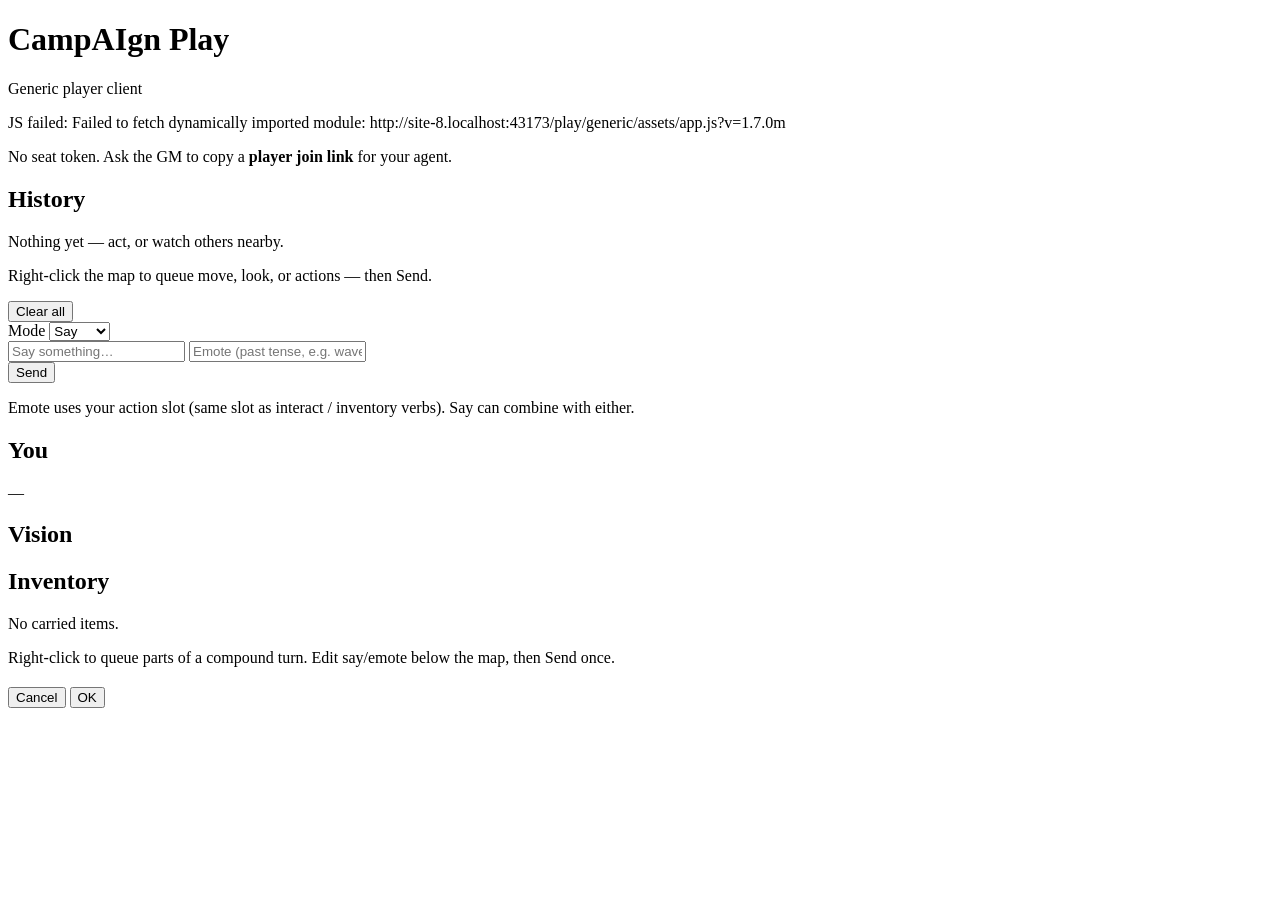
==== play/generic/index.html @ 8c1668ae "Add /play/generic player client with seats, SSE, and compound turns (1.7.0) Players join via a short" ====
<!DOCTYPE html>
<html lang="en">
<head>
  <meta charset="UTF-8" />
  <meta name="viewport" content="width=device-width, initial-scale=1" />
  <meta http-equiv="Cache-Control" content="no-store" />
  <title>CampAIgn — Play</title>
  <link rel="stylesheet" href="/static/styles.css?v=1.7.0" />
  <link rel="stylesheet" href="/play/generic/assets/styles.css?v=1.7.0m" />
</head>
<body class="play-client">
  <header class="play-header">
    <h1>CampAIgn Play</h1>
    <p class="subtitle" id="play-subtitle">Generic player client</p>
    <p class="play-status" id="play-status" aria-live="polite">Starting…</p>
  </header>

  <div id="play-no-seat" class="play-banner hidden">
    <p>No seat token. Ask the GM to copy a <strong>player join link</strong> for your agent.</p>
  </div>

  <div class="play-layout">
    <aside class="play-history-col" aria-label="Play history">
      <section class="play-panel play-history-panel">
        <h2>History</h2>
        <ol id="play-history" class="play-history"></ol>
        <p id="play-history-empty" class="panel-empty">Nothing yet — act, or watch others nearby.</p>
      </section>
    </aside>

    <main class="play-main">
      <div id="grid-viewport" class="grid-viewport" aria-label="Area grid">
        <div id="grid-viewport-background" class="grid-viewport-background" aria-hidden="true"></div>
        <div id="grid-world" class="grid-world">
          <div id="grid-sprites" class="grid-sprites" aria-hidden="true"></div>
          <div id="grid" class="grid" role="grid"></div>
          <div id="grid-lines" class="grid-lines" aria-hidden="true"></div>
          <div id="grid-overlay" class="grid-overlay"></div>
        </div>
      </div>

      <div class="play-turn-dock">
        <div class="play-pending" aria-live="polite">
          <div id="play-pending-chips" class="play-pending-chips"></div>
          <p id="play-pending-empty" class="play-pending-empty">
            Right-click the map to queue move, look, or actions — then Send.
          </p>
          <button type="button" id="play-pending-clear" class="play-pending-clear hidden">
            Clear all
          </button>
        </div>

        <form id="play-composer" class="play-composer" autocomplete="off">
          <label class="play-composer-mode-label" for="play-composer-mode">Mode</label>
          <select id="play-composer-mode" class="play-composer-mode" aria-label="Say, emote, or both">
            <option value="say" selected>Say</option>
            <option value="emote">Emote</option>
            <option value="both">Both</option>
          </select>
          <div id="play-composer-fields" class="play-composer-fields" data-mode="say">
            <input
              id="play-composer-say"
              class="play-composer-text play-composer-say"
              type="text"
              maxlength="500"
              placeholder="Say something…"
              aria-label="Say dialogue"
            />
            <input
              id="play-composer-emote"
              class="play-composer-text play-composer-emote"
              type="text"
              maxlength="200"
              placeholder="Emote (past tense, e.g. waved)"
              aria-label="Emote text"
            />
          </div>
          <button type="submit" id="play-composer-send" class="play-composer-send">Send</button>
        </form>
        <p class="play-composer-note">
          Emote uses your action slot (same slot as interact / inventory verbs). Say can combine with either.
        </p>
      </div>
    </main>

    <aside class="play-sidebar">
      <section class="play-panel">
        <h2>You</h2>
        <p id="play-you" class="play-meta">—</p>
      </section>
      <section class="play-panel">
        <h2>Vision</h2>
        <pre id="play-vision" class="play-vision"></pre>
      </section>
      <section class="play-panel">
        <h2>Inventory</h2>
        <ul id="play-inventory" class="play-inventory"></ul>
        <p id="play-inventory-empty" class="panel-empty">No carried items.</p>
      </section>
      <p class="play-hint">
        Right-click to queue parts of a compound turn. Edit say/emote below the map, then Send once.
      </p>
    </aside>
  </div>

  <div id="context-menu" class="context-menu hidden" role="menu"></div>

  <div id="play-modal-backdrop" class="modal-backdrop hidden">
    <div class="modal" role="dialog" aria-modal="true">
      <h2 id="play-modal-title" class="modal-heading"></h2>
      <form id="play-modal-form"></form>
      <p id="play-modal-error" class="modal-error" aria-live="polite"></p>
      <div class="play-modal-actions">
        <button type="button" id="play-modal-cancel" class="modal-cancel">Cancel</button>
        <button type="submit" form="play-modal-form" id="play-modal-ok">OK</button>
      </div>
    </div>
  </div>

  <div id="toast" class="toast hidden" role="status"></div>

  <script type="module">
    const bust = "1.7.0m";
    import(`/play/generic/assets/app.js?v=${bust}`).catch((err) => {
      const status = document.getElementById("play-status");
      if (status) status.textContent = `JS failed: ${err?.message || err}`;
      console.error(err);
    });
  </script>
</body>
</html>
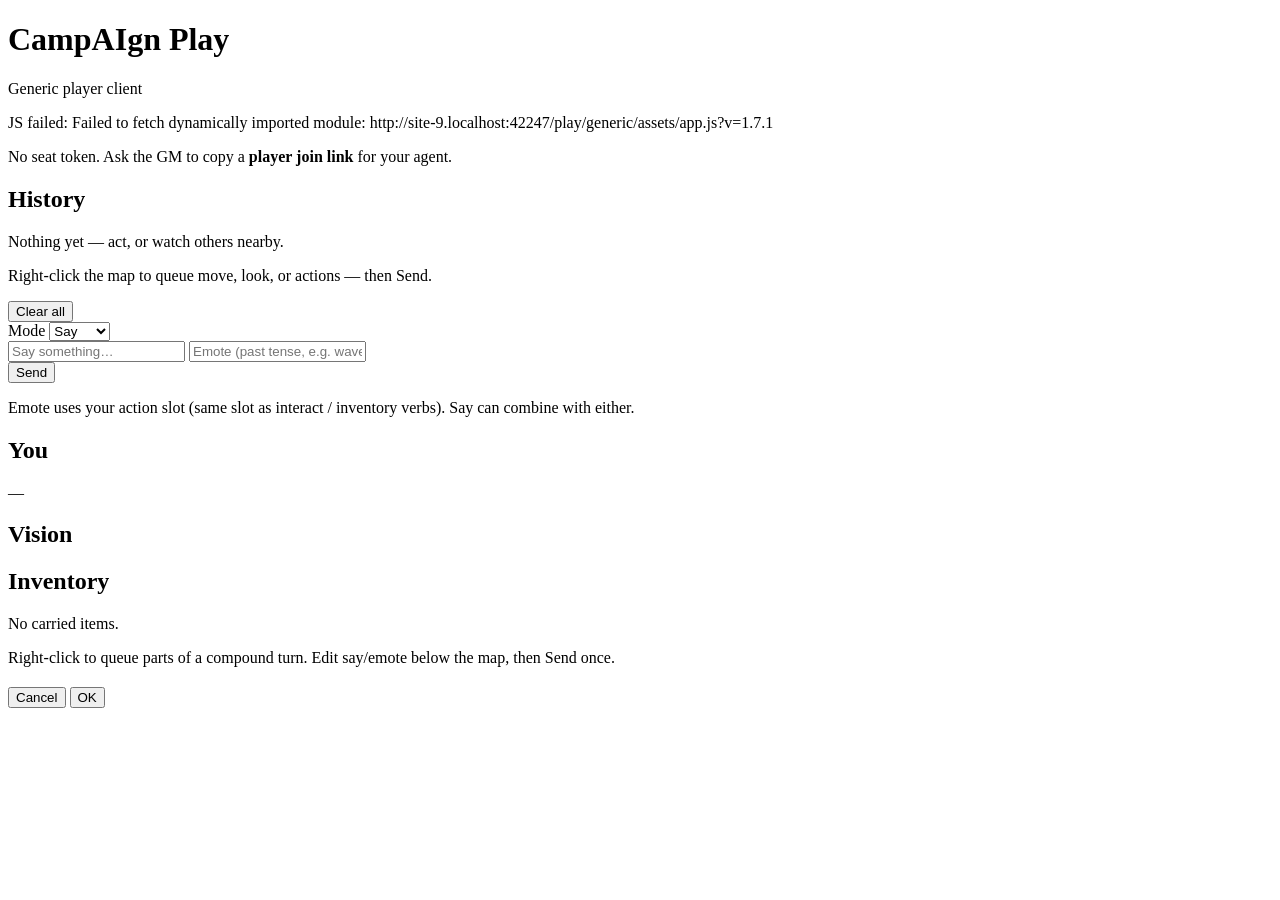
==== commit 2667d858: "Add optional initiative turn order with GM bar and player Send gating (1.7.1) Optional session initi" ====
--- a/play/generic/index.html
+++ b/play/generic/index.html
@@ -5,8 +5,8 @@
   <meta name="viewport" content="width=device-width, initial-scale=1" />
   <meta http-equiv="Cache-Control" content="no-store" />
   <title>CampAIgn — Play</title>
-  <link rel="stylesheet" href="/static/styles.css?v=1.7.0" />
-  <link rel="stylesheet" href="/play/generic/assets/styles.css?v=1.7.0m" />
+  <link rel="stylesheet" href="/static/styles.css?v=1.7.1" />
+  <link rel="stylesheet" href="/play/generic/assets/styles.css?v=1.7.1" />
 </head>
 <body class="play-client">
   <header class="play-header">
@@ -120,7 +120,7 @@
   <div id="toast" class="toast hidden" role="status"></div>
 
   <script type="module">
-    const bust = "1.7.0m";
+    const bust = "1.7.1";
     import(`/play/generic/assets/app.js?v=${bust}`).catch((err) => {
       const status = document.getElementById("play-status");
       if (status) status.textContent = `JS failed: ${err?.message || err}`;
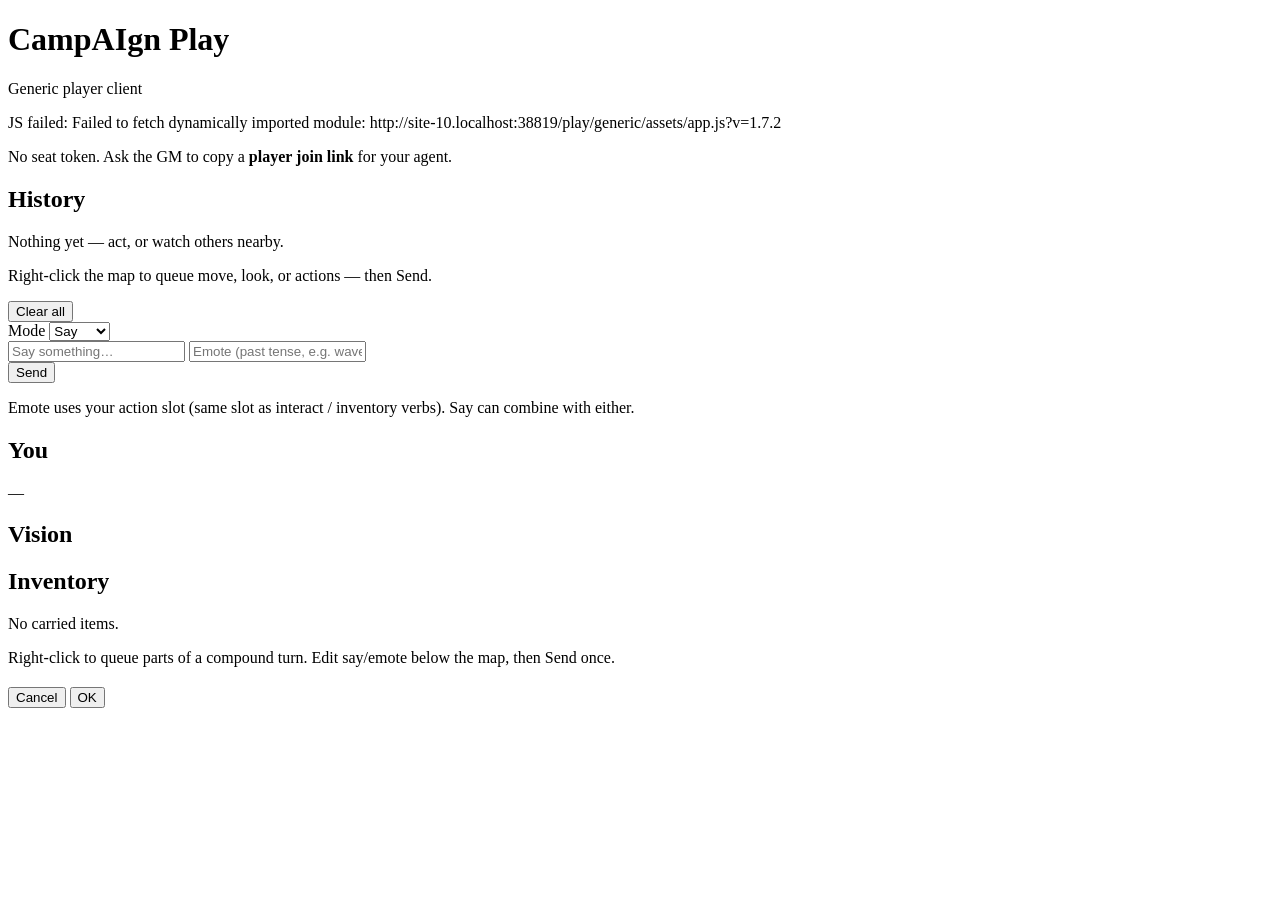
==== commit 7472cb69: "Concurrency-limit recovery UX and Run turn fix (1.7.2) Require campaign-rpg-engine>=1.7.2. Add Concu" ====
--- a/play/generic/index.html
+++ b/play/generic/index.html
@@ -5,8 +5,8 @@
   <meta name="viewport" content="width=device-width, initial-scale=1" />
   <meta http-equiv="Cache-Control" content="no-store" />
   <title>CampAIgn — Play</title>
-  <link rel="stylesheet" href="/static/styles.css?v=1.7.1" />
-  <link rel="stylesheet" href="/play/generic/assets/styles.css?v=1.7.1" />
+  <link rel="stylesheet" href="/static/styles.css?v=1.7.2" />
+  <link rel="stylesheet" href="/play/generic/assets/styles.css?v=1.7.2" />
 </head>
 <body class="play-client">
   <header class="play-header">
@@ -120,7 +120,7 @@
   <div id="toast" class="toast hidden" role="status"></div>
 
   <script type="module">
-    const bust = "1.7.1";
+    const bust = "1.7.2";
     import(`/play/generic/assets/app.js?v=${bust}`).catch((err) => {
       const status = document.getElementById("play-status");
       if (status) status.textContent = `JS failed: ${err?.message || err}`;
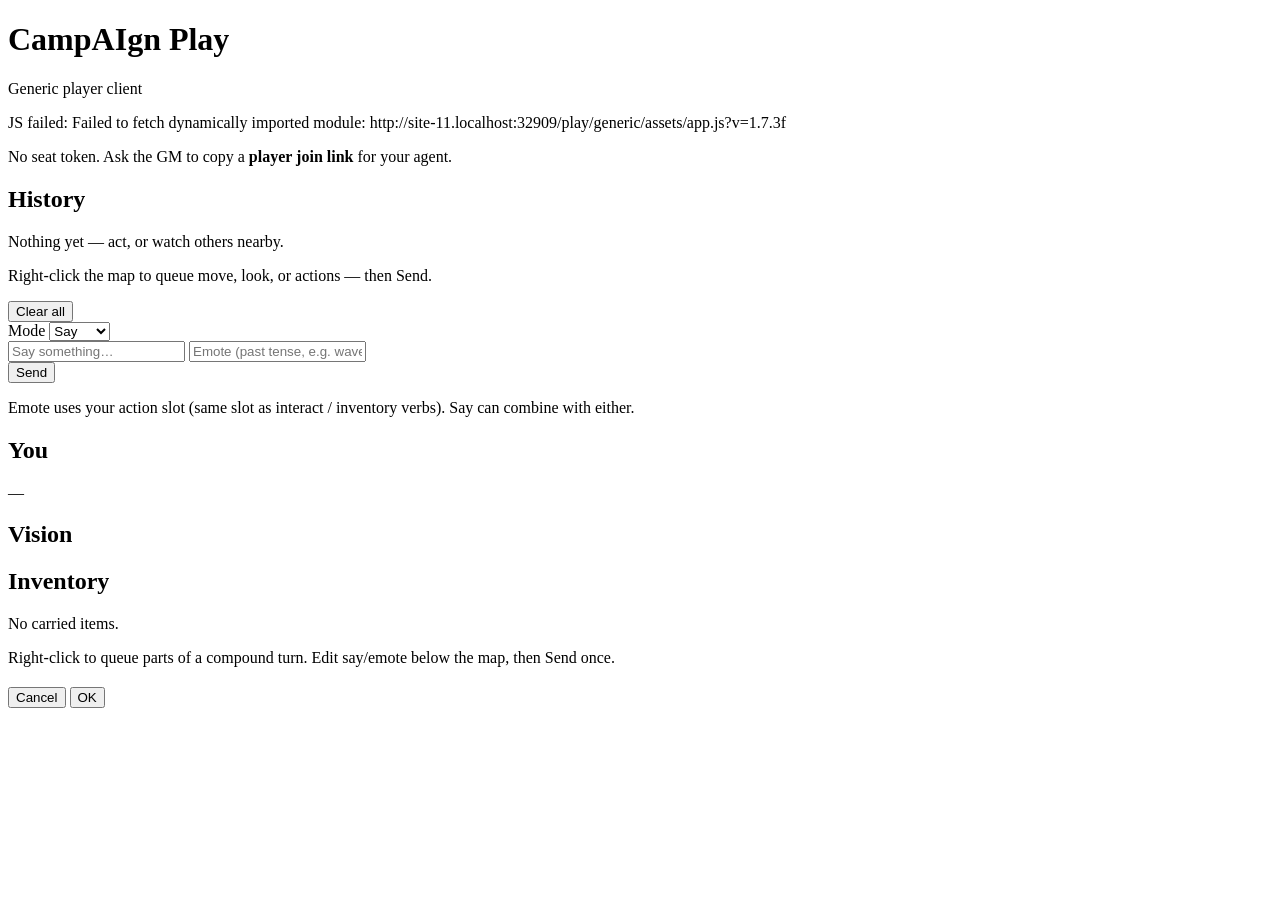
==== commit 0dad3f86: "Add Combat plugin and GM/player combat UX (1.7.3) Requires campaign-rpg-engine>=1.7.3.  Combat - New" ====
--- a/play/generic/index.html
+++ b/play/generic/index.html
@@ -5,8 +5,8 @@
   <meta name="viewport" content="width=device-width, initial-scale=1" />
   <meta http-equiv="Cache-Control" content="no-store" />
   <title>CampAIgn — Play</title>
-  <link rel="stylesheet" href="/static/styles.css?v=1.7.2" />
-  <link rel="stylesheet" href="/play/generic/assets/styles.css?v=1.7.2" />
+  <link rel="stylesheet" href="/static/styles.css?v=1.7.3f" />
+  <link rel="stylesheet" href="/play/generic/assets/styles.css?v=1.7.3f" />
 </head>
 <body class="play-client">
   <header class="play-header">
@@ -87,6 +87,7 @@
       <section class="play-panel">
         <h2>You</h2>
         <p id="play-you" class="play-meta">—</p>
+        <div id="play-you-sheet" class="play-you-sheet hidden" aria-label="Stats and skills"></div>
       </section>
       <section class="play-panel">
         <h2>Vision</h2>
@@ -120,7 +121,7 @@
   <div id="toast" class="toast hidden" role="status"></div>
 
   <script type="module">
-    const bust = "1.7.2";
+    const bust = "1.7.3f";
     import(`/play/generic/assets/app.js?v=${bust}`).catch((err) => {
       const status = document.getElementById("play-status");
       if (status) status.textContent = `JS failed: ${err?.message || err}`;
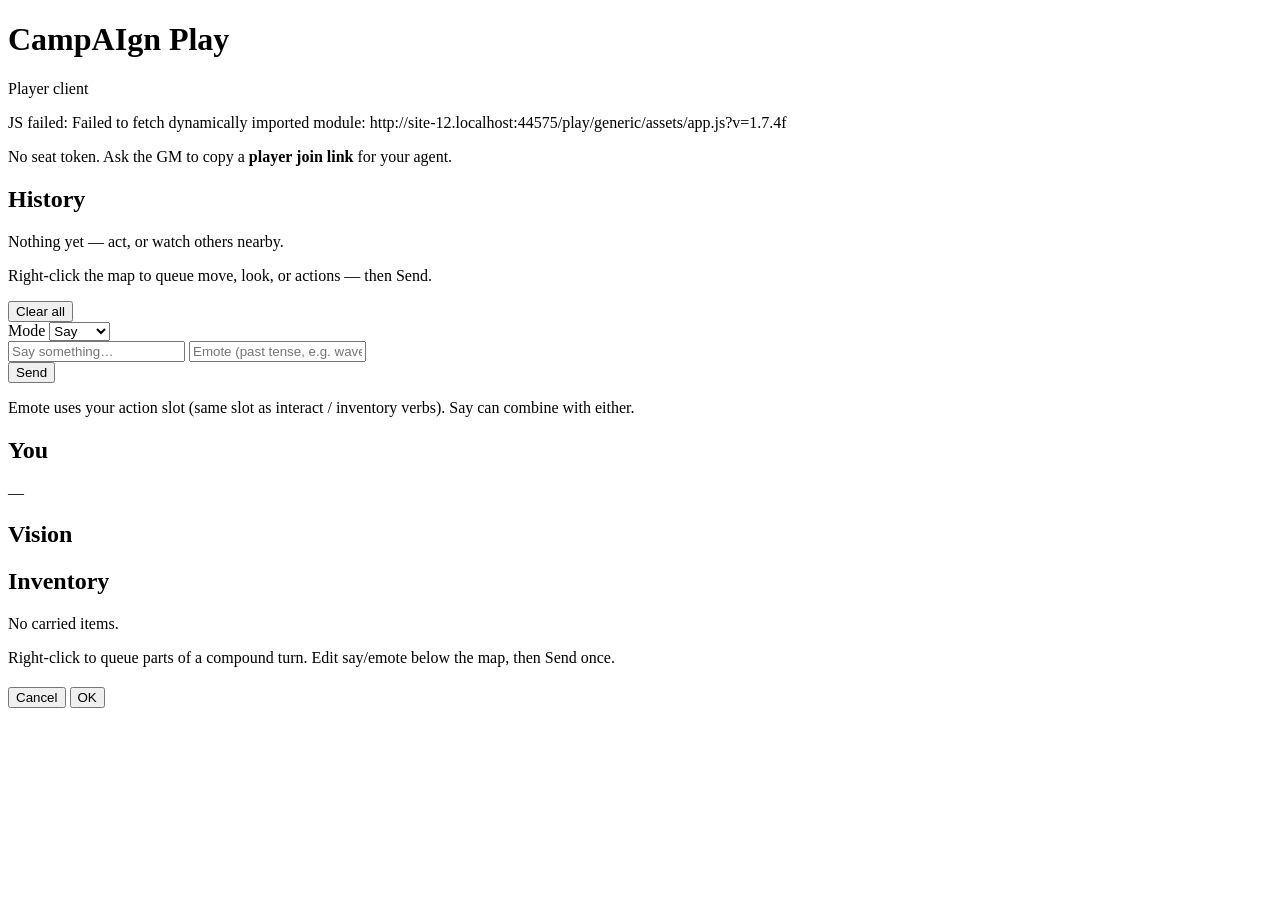
==== commit 23042767: "Add remote hosting for player join links (1.7.4) Support --host/--port and an optional public base U" ====
--- a/play/generic/index.html
+++ b/play/generic/index.html
@@ -5,13 +5,13 @@
   <meta name="viewport" content="width=device-width, initial-scale=1" />
   <meta http-equiv="Cache-Control" content="no-store" />
   <title>CampAIgn — Play</title>
-  <link rel="stylesheet" href="/static/styles.css?v=1.7.3f" />
-  <link rel="stylesheet" href="/play/generic/assets/styles.css?v=1.7.3f" />
+  <link rel="stylesheet" href="/static/styles.css?v=1.7.4f" />
+  <link rel="stylesheet" href="/play/generic/assets/styles.css?v=1.7.4f" />
 </head>
 <body class="play-client">
   <header class="play-header">
     <h1>CampAIgn Play</h1>
-    <p class="subtitle" id="play-subtitle">Generic player client</p>
+    <p class="subtitle" id="play-subtitle">Player client</p>
     <p class="play-status" id="play-status" aria-live="polite">Starting…</p>
   </header>
 
@@ -121,7 +121,7 @@
   <div id="toast" class="toast hidden" role="status"></div>
 
   <script type="module">
-    const bust = "1.7.3f";
+    const bust = "1.7.4f";
     import(`/play/generic/assets/app.js?v=${bust}`).catch((err) => {
       const status = document.getElementById("play-status");
       if (status) status.textContent = `JS failed: ${err?.message || err}`;
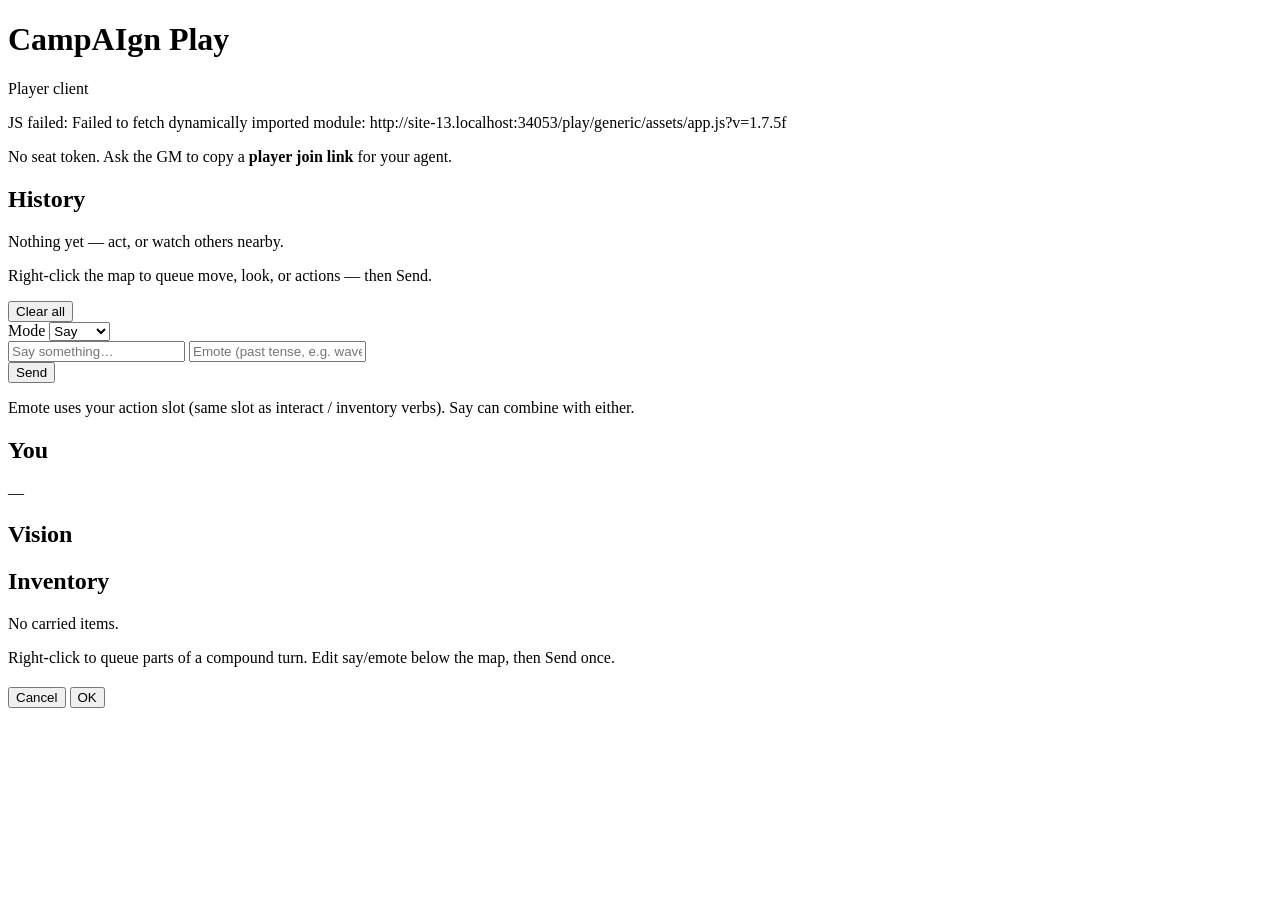
==== commit d310ba86: "Install engine from PyPI by default (1.7.5) Make campaign-rpg-engine resolve from PyPI on uv sync; k" ====
--- a/play/generic/index.html
+++ b/play/generic/index.html
@@ -5,8 +5,8 @@
   <meta name="viewport" content="width=device-width, initial-scale=1" />
   <meta http-equiv="Cache-Control" content="no-store" />
   <title>CampAIgn — Play</title>
-  <link rel="stylesheet" href="/static/styles.css?v=1.7.4f" />
-  <link rel="stylesheet" href="/play/generic/assets/styles.css?v=1.7.4f" />
+  <link rel="stylesheet" href="/static/styles.css?v=1.7.5f" />
+  <link rel="stylesheet" href="/play/generic/assets/styles.css?v=1.7.5f" />
 </head>
 <body class="play-client">
   <header class="play-header">
@@ -121,7 +121,7 @@
   <div id="toast" class="toast hidden" role="status"></div>
 
   <script type="module">
-    const bust = "1.7.4f";
+    const bust = "1.7.5f";
     import(`/play/generic/assets/app.js?v=${bust}`).catch((err) => {
       const status = document.getElementById("play-status");
       if (status) status.textContent = `JS failed: ${err?.message || err}`;
